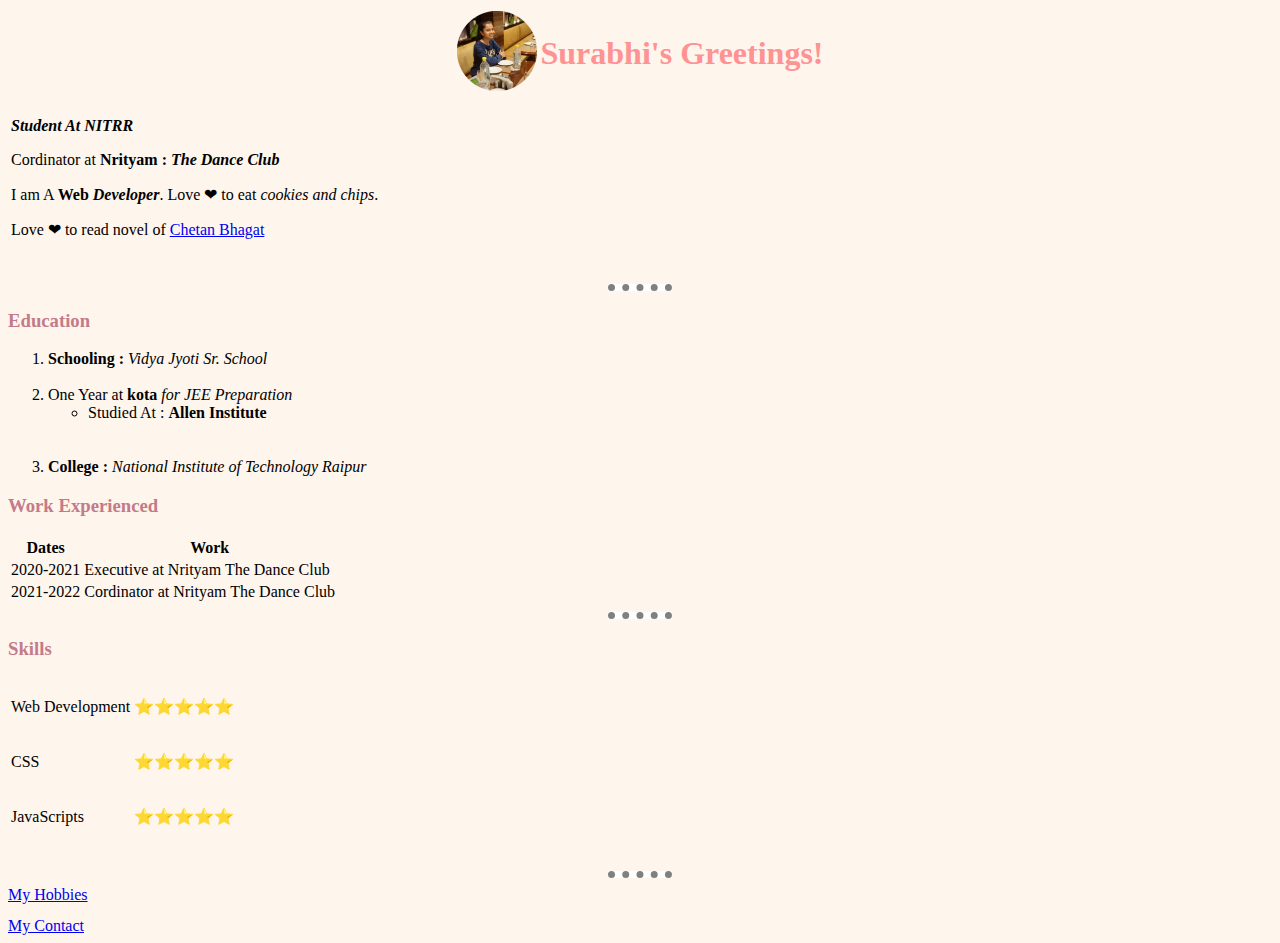
==== index.html @ 4553b13d "INITIAL COMMIT" ====
<!DOCTYPE html>
<html lang="en" dir="ltr">

<head>
  <meta charset="utf-8">
  <title>🍀Surabhi's Personal Site</title>
  <link rel="stylesheet" href="css/styles.css">
</head>

<body>
  <table class="center">
    <tr>
    <td><img src="images/surbhi-modified.png" alt="Surabhi's Profile"></td>
    <td><h1>Surabhi's Greetings!</h1></td>
  </tr>
    </table>
  <table >
    <tr>
       <td>  <p><em><b>Student At NITRR</b></em></p>
         <p>Cordinator at <strong>Nrityam :</strong> <em> <strong>The Dance Club</strong></em> </p>
         <p>I am A <strong>Web <em>Developer</em></strong>. Love ❤ to eat <i>cookies and chips</i>.</p><p>Love ❤ to read novel of <a href="https://en.wikipedia.org/wiki/Chetan_Bhagat"> Chetan Bhagat</a></p></td>
    </tr>
  </table>
   <br>
  <hr noshade>
  <h3>Education</h3>
  <ol>
    <li><strong>Schooling :</strong><em> Vidya Jyoti Sr. School</em></li>
    <br>
    <li>One Year at <b>kota</b><em> for JEE Preparation</em></li>
    <ul>
      <li>Studied At : <strong>Allen Institute</strong></li>
      <br>
    </ul>
    <br>
    <li><strong>College :</strong><em> National Institute of Technology Raipur</em></li>
  </ol>
  <h3>Work Experienced</h3>
  <table>
    <thead>
      <tr>
        <th>Dates</th>
        <th>Work</th>
      </tr>
    </thead>
    <tr>
      <td>2020-2021</td>
      <td>   Executive at Nrityam The Dance Club</td>
    </tr>
    <tr>
      <td>2021-2022</td>
      <td>   Cordinator at Nrityam The Dance Club</td>
    </tr>
  </table>
  <hr>
  <h3>Skills</h3>
  <table>
    <tr>
      <td>Web Development</td>
      <td><p>⭐⭐⭐⭐⭐</p> </td>
    </tr>
    <tr>
      <td>CSS</td>
      <td><p>⭐⭐⭐⭐⭐</p></td>

    </tr>
    <tr>
      <td>JavaScripts</td>
      <td><p>⭐⭐⭐⭐⭐</p></td>
    </tr>
  </table>
  <br>
  <hr>
  <a href="hobbies.html">My Hobbies</a><pre></pre> <a href="contact.html">My Contact</a>
</body>

</html>
---- css/styles.css ----
body {
  background-color:#FEF5ED;
}
hr{
  background-color: white;
  border-style:none;
  border-top-style: dotted;
  border-color: grey;
  border-width: 7px;
  width:5%;

}
.center {
  margin-left: auto;
  margin-right: auto;
}

img{
  height: 80px;
}
h1
{
  text-align: center;
  color: #FF9292;

}
h2
{
  color: #FF9292;
}
h3
{
  color: #C37B89;
}
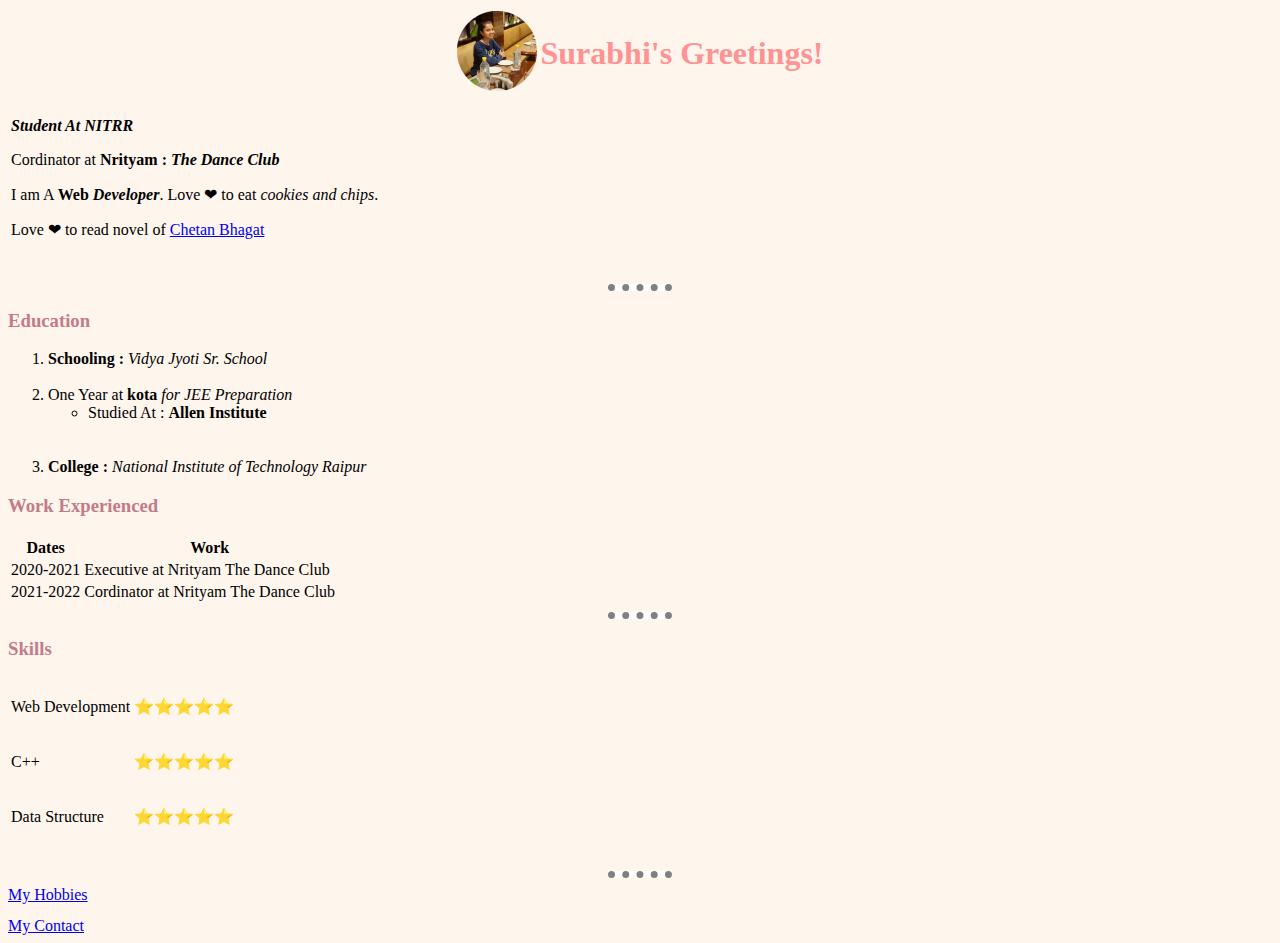
==== commit b519032b: "Updated Index" ====
--- a/index.html
+++ b/index.html
@@ -60,12 +60,12 @@
       <td><p>⭐⭐⭐⭐⭐</p> </td>
     </tr>
     <tr>
-      <td>CSS</td>
+      <td>C++</td>
       <td><p>⭐⭐⭐⭐⭐</p></td>
 
     </tr>
     <tr>
-      <td>JavaScripts</td>
+      <td>Data Structure</td>
       <td><p>⭐⭐⭐⭐⭐</p></td>
     </tr>
   </table>
